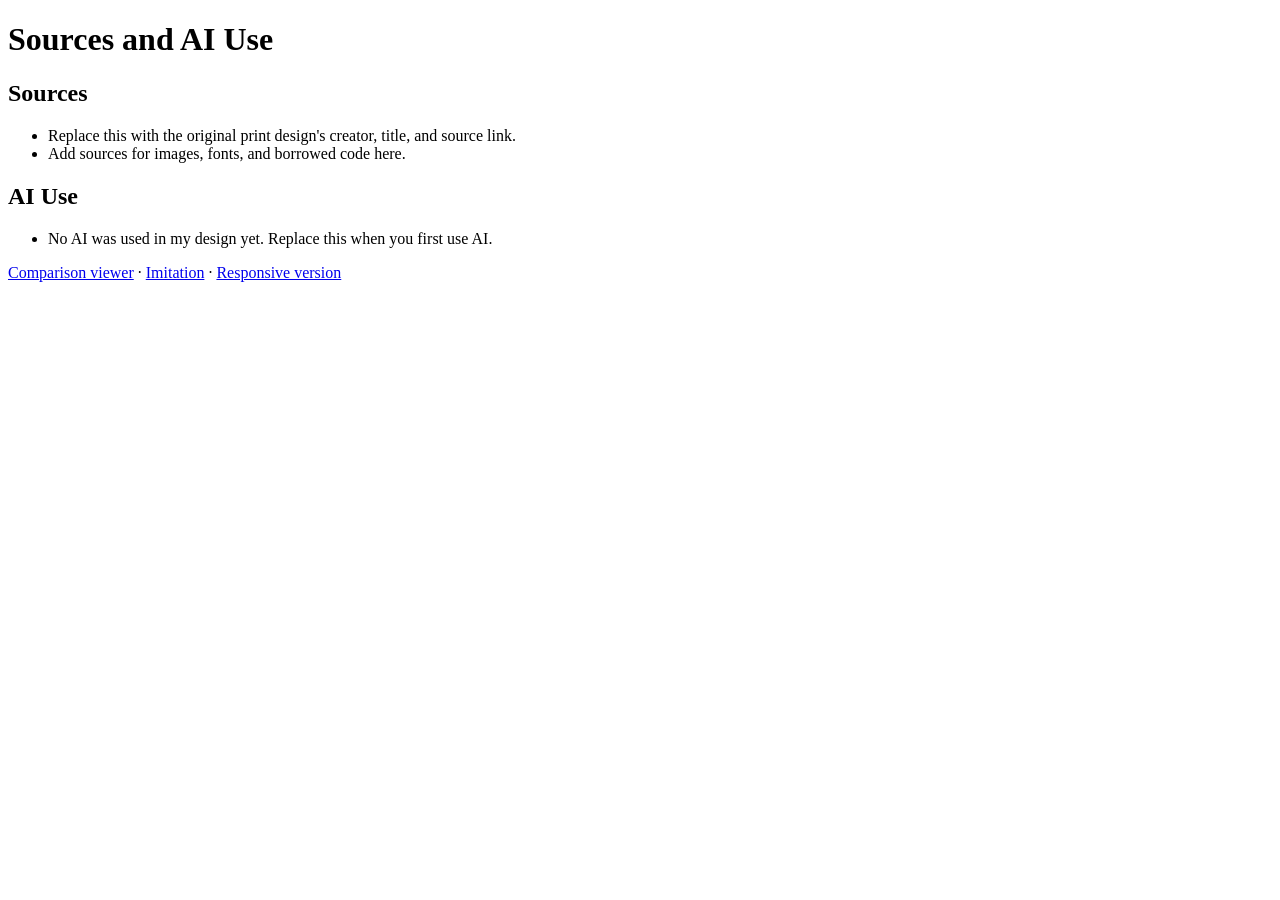
==== citations.html @ 871dfa22 "Initial commit" ====
<!DOCTYPE html>
<html lang="en">
<head>
  <meta charset="utf-8">
  <meta name="viewport" content="width=device-width, initial-scale=1">
  <title>Sources and AI Use</title>
</head>
<body>
  <h1>Sources and AI Use</h1>
  <h2>Sources</h2>
  <ul>
    <li>Replace this with the original print design's creator, title, and source link.</li>
    <li>Add sources for images, fonts, and borrowed code here.</li>
  </ul>
  <h2>AI Use</h2>
  <ul>
    <li>No AI was used in my design yet. Replace this when you first use AI.</li>
  </ul>
  <!-- Each entry: tool, date, prompt summary, assistance received, and what YOU changed or checked. -->
  <p><a href="index.html">Comparison viewer</a> · <a href="imitation.html">Imitation</a> · <a href="responsive.html">Responsive version</a></p>
</body>
</html>
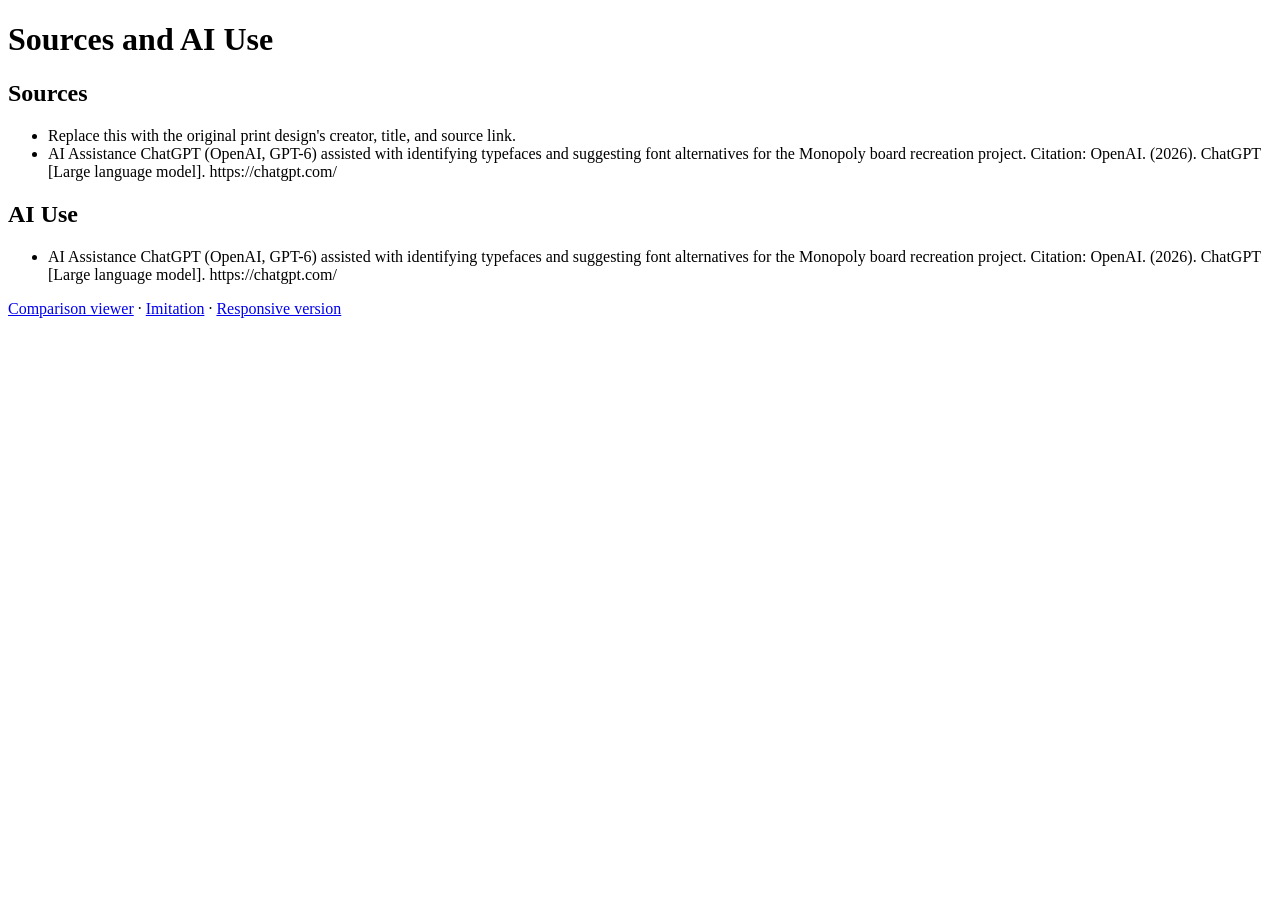
==== commit 174248e0: "first steps" ====
--- a/citations.html
+++ b/citations.html
@@ -10,11 +10,21 @@
   <h2>Sources</h2>
   <ul>
     <li>Replace this with the original print design's creator, title, and source link.</li>
-    <li>Add sources for images, fonts, and borrowed code here.</li>
+    <li>AI Assistance
+    
+    ChatGPT (OpenAI, GPT-6) assisted with identifying typefaces and suggesting font alternatives for the Monopoly board
+    recreation project.
+    
+    Citation: OpenAI. (2026). ChatGPT [Large language model]. https://chatgpt.com/</li>
   </ul>
   <h2>AI Use</h2>
   <ul>
-    <li>No AI was used in my design yet. Replace this when you first use AI.</li>
+    <li>AI Assistance
+    
+    ChatGPT (OpenAI, GPT-6) assisted with identifying typefaces and suggesting font alternatives for the Monopoly board
+    recreation project.
+    
+    Citation: OpenAI. (2026). ChatGPT [Large language model]. https://chatgpt.com/</li>
   </ul>
   <!-- Each entry: tool, date, prompt summary, assistance received, and what YOU changed or checked. -->
   <p><a href="index.html">Comparison viewer</a> · <a href="imitation.html">Imitation</a> · <a href="responsive.html">Responsive version</a></p>
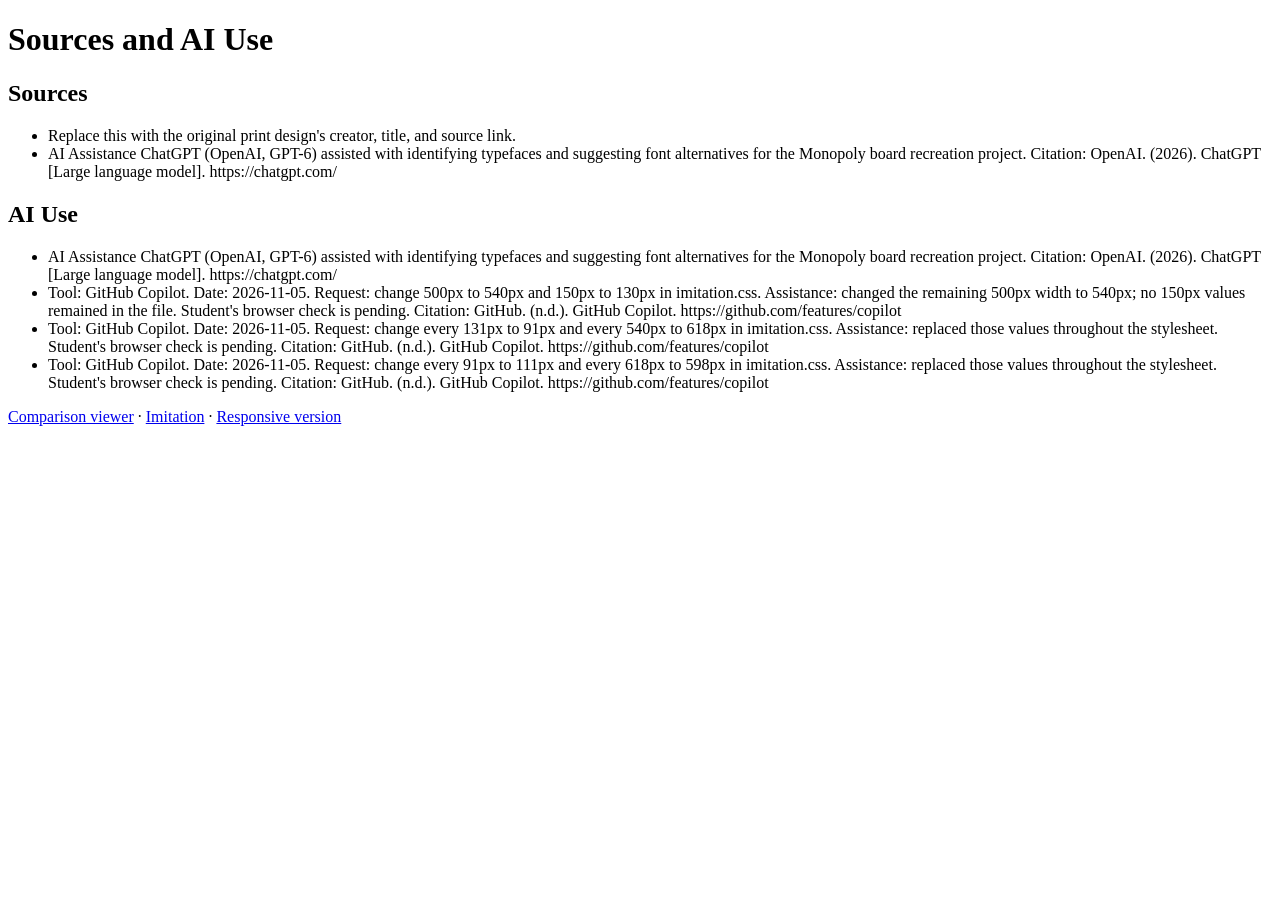
==== commit 75b8abd3: "more formatting" ====
--- a/citations.html
+++ b/citations.html
@@ -25,6 +25,15 @@
     recreation project.
     
     Citation: OpenAI. (2026). ChatGPT [Large language model]. https://chatgpt.com/</li>
+    <li>Tool: GitHub Copilot. Date: 2026-11-05. Request: change 500px to 540px and 150px to 130px in imitation.css. Assistance: changed the remaining 500px width to 540px; no 150px values remained in the file. Student's browser check is pending.
+
+    Citation: GitHub. (n.d.). GitHub Copilot. https://github.com/features/copilot</li>
+    <li>Tool: GitHub Copilot. Date: 2026-11-05. Request: change every 131px to 91px and every 540px to 618px in imitation.css. Assistance: replaced those values throughout the stylesheet. Student's browser check is pending.
+
+    Citation: GitHub. (n.d.). GitHub Copilot. https://github.com/features/copilot</li>
+    <li>Tool: GitHub Copilot. Date: 2026-11-05. Request: change every 91px to 111px and every 618px to 598px in imitation.css. Assistance: replaced those values throughout the stylesheet. Student's browser check is pending.
+
+    Citation: GitHub. (n.d.). GitHub Copilot. https://github.com/features/copilot</li>
   </ul>
   <!-- Each entry: tool, date, prompt summary, assistance received, and what YOU changed or checked. -->
   <p><a href="index.html">Comparison viewer</a> · <a href="imitation.html">Imitation</a> · <a href="responsive.html">Responsive version</a></p>
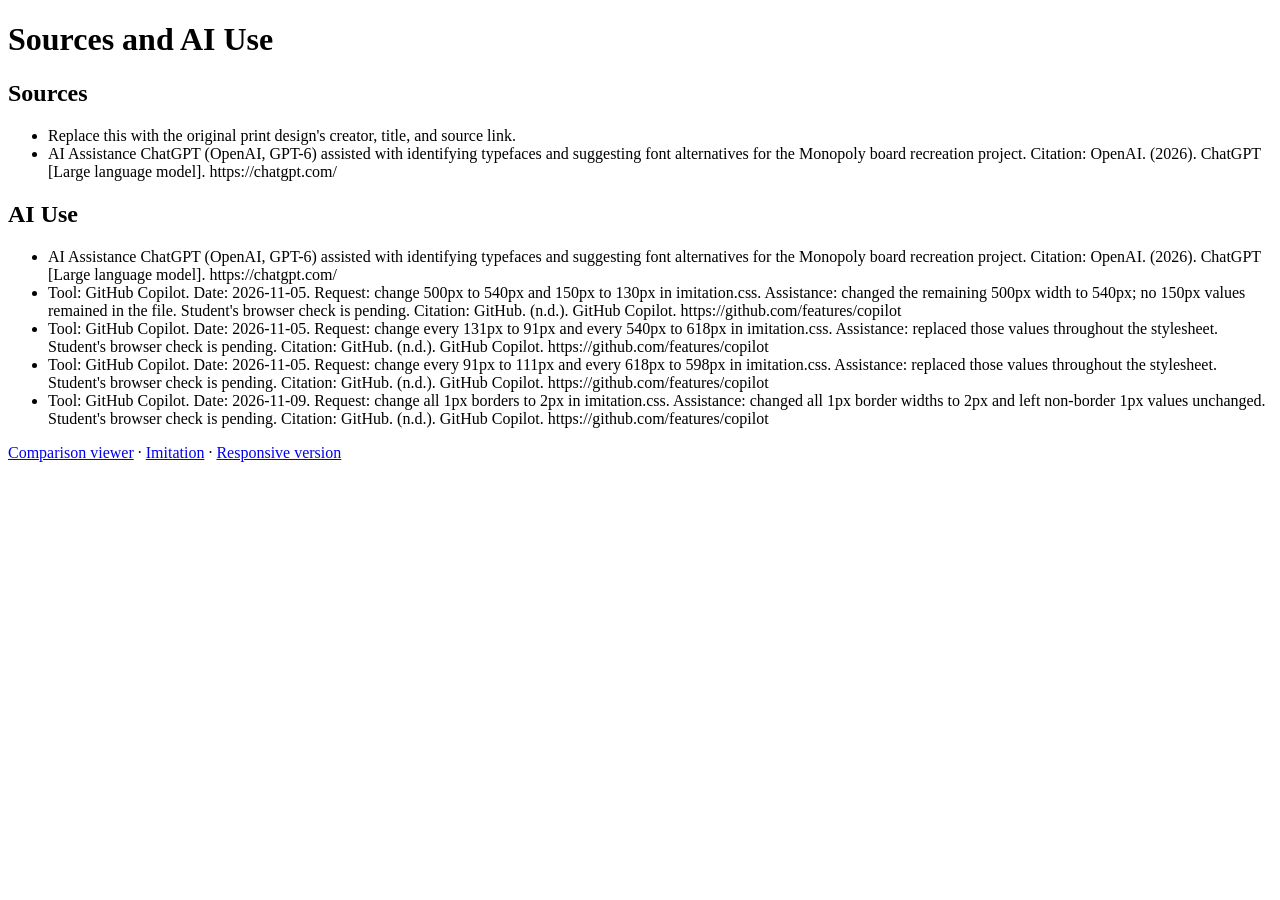
==== commit 89b2d177: "still struggling to format" ====
--- a/citations.html
+++ b/citations.html
@@ -34,6 +34,9 @@
     <li>Tool: GitHub Copilot. Date: 2026-11-05. Request: change every 91px to 111px and every 618px to 598px in imitation.css. Assistance: replaced those values throughout the stylesheet. Student's browser check is pending.
 
     Citation: GitHub. (n.d.). GitHub Copilot. https://github.com/features/copilot</li>
+    <li>Tool: GitHub Copilot. Date: 2026-11-09. Request: change all 1px borders to 2px in imitation.css. Assistance: changed all 1px border widths to 2px and left non-border 1px values unchanged. Student's browser check is pending.
+
+    Citation: GitHub. (n.d.). GitHub Copilot. https://github.com/features/copilot</li>
   </ul>
   <!-- Each entry: tool, date, prompt summary, assistance received, and what YOU changed or checked. -->
   <p><a href="index.html">Comparison viewer</a> · <a href="imitation.html">Imitation</a> · <a href="responsive.html">Responsive version</a></p>
